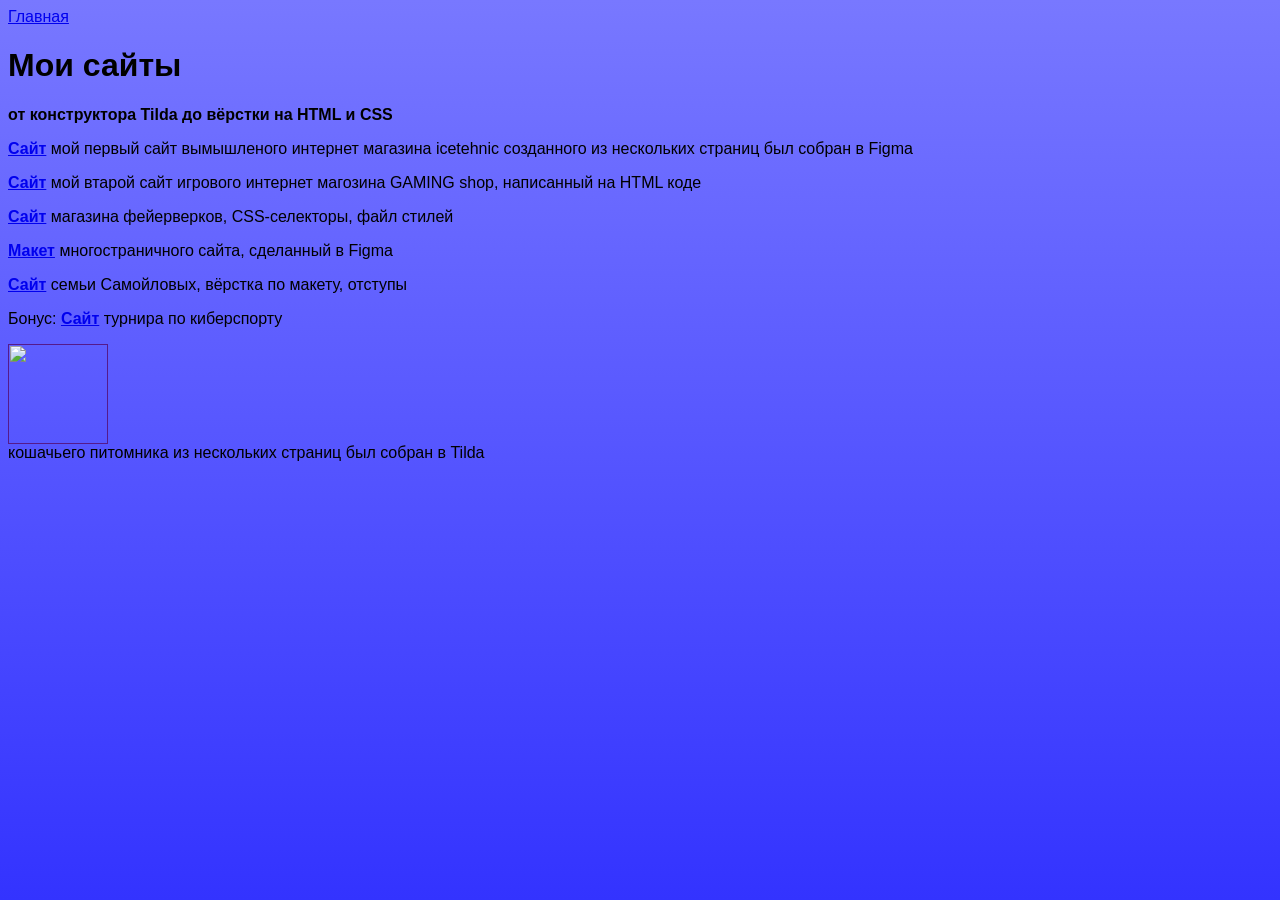
==== portfolio.html @ 12d26bc2 "Create portfolio.html" ====
<html>
  <head>
    <title>My Sites</title>
    <link rel="stylesheet" href="style.css"/>
  </head>
  <body>
    <header>
      <a class="link-header" href="index.html">Главная</a>
    </header>
    <main>
      <h1>Мои сайты</h1>
      <p class="text-big"><b>от конструктора Tilda до вёрстки на HTML и CSS</b></p>
      <p><a class="link-text" href="https://www.figma.com/proto/4ujjMktxCGFuHqH8iBSGIc/Untitled?node-id=3-5&starting-point-node-id=3%3A5&t=B7DSJvjE6Uip4S6o-1"><b>Сайт</b></a> мой первый сайт вымышленого интернет магазина icetehnic созданного из нескольких страниц был собран в Figma</p>
        <p><a class="link-text" href="https://www.figma.com/design/1unwItFpMGPexnK3donJ1k/Untitled?node-id=0-1&t=BNe6vhNznjG4NwcM-1"><b>Сайт</b></a> мой втарой сайт игрового интернет магозина GAMING shop, написанный на НТМL коде</p>
        <p><a class="link-text" href="https://nadvilboa.github.io/4-4-1/"><b>Сайт</b></a> магазина фейерверков, CSS-селекторы, файл стилей</p>
      <p><a class="link-text" href="https://www.figma.com/proto/4ujjMktxCGFuHqH8iBSGIc/Untitled?node-id=3-5&starting-point-node-id=3%3A5&t=L5sGYXdL957yvjQ1-1"><b>Макет</b></a> многостраничного сайта, сделанный в Figma</p>
        <p><a class="link-text" href="https://nadvilboa.github.io/5-4-1/"><b>Сайт</b></a> семьи Самойловых, вёрстка по макету, отступы</p>
        <p>Бонус: <a class="link-text" href="https://nadvilboa.github.io/-4-3_bonus/"><b>Сайт</b></a> турнира по киберспорту</p>
    </main>
    <footer>
      <a class="social" href=""><img src="https://learn.algoritmika.org/uploads/2021/04/Group%201_0_1618254571.png" width="100px" height="100px"/></a>
    </footer>
  </body>
</html>



кошачьего питомника из нескольких страниц был собран в Tilda
---- style.css ----
body {
    font-family: sans-serif;
    background-image:linear-gradient(rgb(120, 120, 255),rgb(51, 51, 255));
}
head{
    background-color: chartreuse;
}
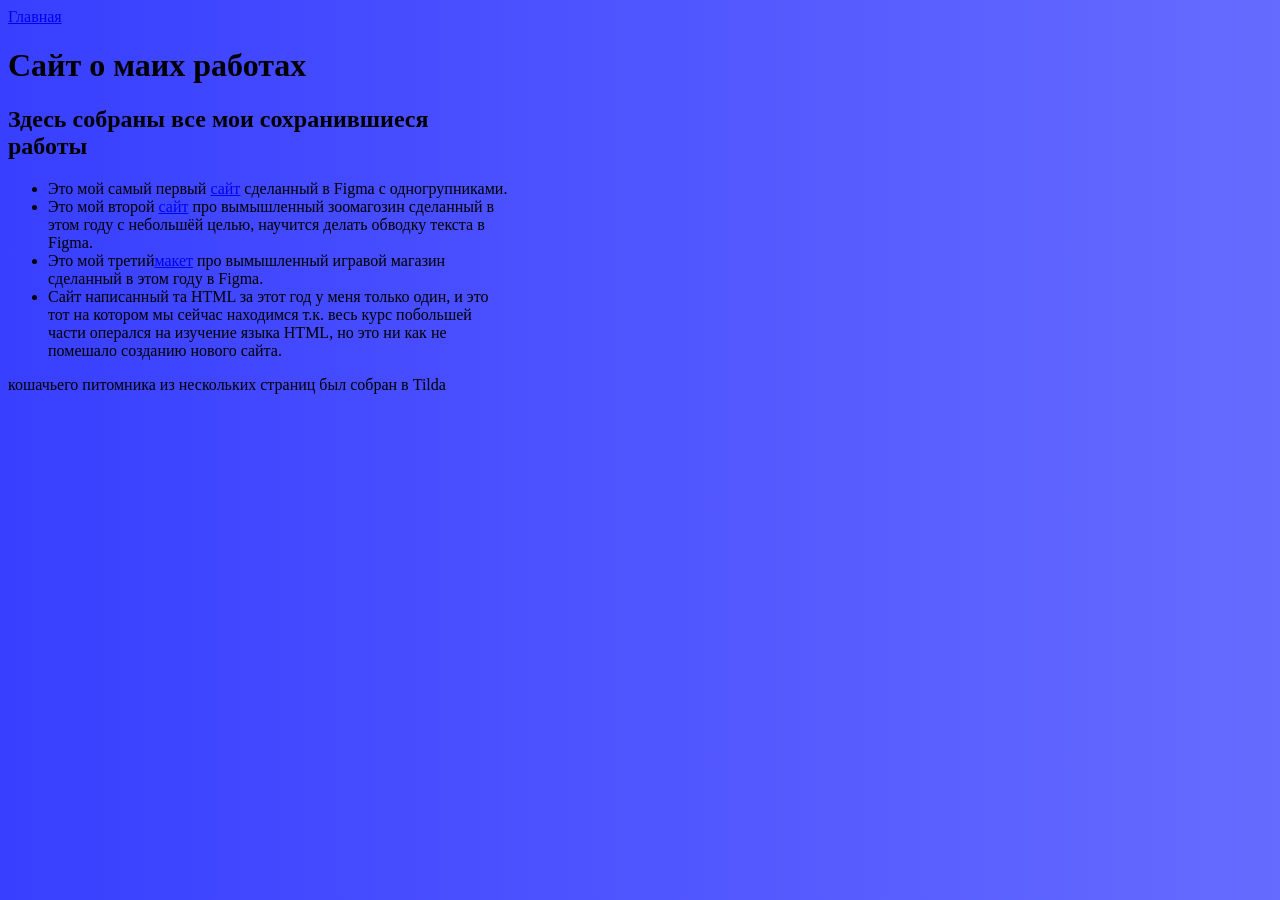
==== commit 12cdcbf6: "Update portfolio.html" ====
--- a/portfolio.html
+++ b/portfolio.html
@@ -8,20 +8,19 @@
     <header>
       <a class="link-header" href="index.html">Главная</a>
     </header>
-    <main>
-      <h1>Мои сайты</h1>
-      <p class="text-big"><b>от конструктора Tilda до вёрстки на HTML и CSS</b></p>
-      <p><a class="link-text" href="https://www.figma.com/proto/4ujjMktxCGFuHqH8iBSGIc/Untitled?node-id=3-5&starting-point-node-id=3%3A5&t=B7DSJvjE6Uip4S6o-1"><b>Сайт</b></a> мой первый сайт вымышленого интернет магазина icetehnic созданного из нескольких страниц был собран в Figma</p>
-        <p><a class="link-text" href="https://www.figma.com/design/1unwItFpMGPexnK3donJ1k/Untitled?node-id=0-1&t=BNe6vhNznjG4NwcM-1"><b>Сайт</b></a> мой втарой сайт игрового интернет магозина GAMING shop, написанный на НТМL коде</p>
-        <p><a class="link-text" href="https://nadvilboa.github.io/4-4-1/"><b>Сайт</b></a> магазина фейерверков, CSS-селекторы, файл стилей</p>
-      <p><a class="link-text" href="https://www.figma.com/proto/4ujjMktxCGFuHqH8iBSGIc/Untitled?node-id=3-5&starting-point-node-id=3%3A5&t=L5sGYXdL957yvjQ1-1"><b>Макет</b></a> многостраничного сайта, сделанный в Figma</p>
-        <p><a class="link-text" href="https://nadvilboa.github.io/5-4-1/"><b>Сайт</b></a> семьи Самойловых, вёрстка по макету, отступы</p>
-        <p>Бонус: <a class="link-text" href="https://nadvilboa.github.io/-4-3_bonus/"><b>Сайт</b></a> турнира по киберспорту</p>
-    </main>
-    <footer>
-      <a class="social" href=""><img src="https://learn.algoritmika.org/uploads/2021/04/Group%201_0_1618254571.png" width="100px" height="100px"/></a>
-    </footer>
-  </body>
+    <head>
+        <h1>Сайт о маих работах</h1>
+        <h2>Здесь собраны все мои сохранившиеся работы</h2>
+    </head>
+    <body>
+    <ul>
+        <li>Это мой самый первый <a href="https://www.figma.com/proto/4ujjMktxCGFuHqH8iBSGIc/Untitled?node-id=3-5&starting-point-node-id=3%3A5&t=bvSp13VSlsH2N4X8-1">сайт</a> сделанный в Figma  с одногрупниками.</li>
+        <li>Это мой второй <a href="https://www.figma.com/design/YuTDJKGdxsO22GyY1ARHv6/Untitled?node-id=27-2&t=gWU73vr9pXR97omY-1">сайт</a> про вымышленный зоомагозин сделанный в этом году с небольшёй целью, научится делать обводку текста в Figma.</a></li>
+        <li>Это мой третий<a href="https://www.figma.com/design/YuTDJKGdxsO22GyY1ARHv6/Untitled?node-id=17-125&t=gWU73vr9pXR97omY-1">макет</a> про вымышленный игравой  магазин сделанный в этом году в Figma.</li>
+        <li>Сайт написанный та HTML за этот год у меня только один, и это тот на котором мы сейчас находимся т.к. весь курс побольшей части оперался на изучение языка HTML, но это ни как не помешало созданию нового сайта.</li> 
+    </ul>
+    </body>
+</html>
 </html>
 
 
--- a/style.css
+++ b/style.css
@@ -1,8 +1,11 @@
 body {
-    font-family: sans-serif;
-    background-image:linear-gradient(rgb(120, 120, 255),rgb(51, 51, 255));
-}
-head{
-    background-color: chartreuse;
+background-color: lightblue;
+  width: 500px;
+  border: 1px solid black
+  width: 100%;
+  height: 300px;
+  background: linear-gradient(90deg, #383fff, #666bff, #a1a4ff);
+  background-size: 200% 200%;
+  animation: gradientMove 5s ease infinite;
 }
 
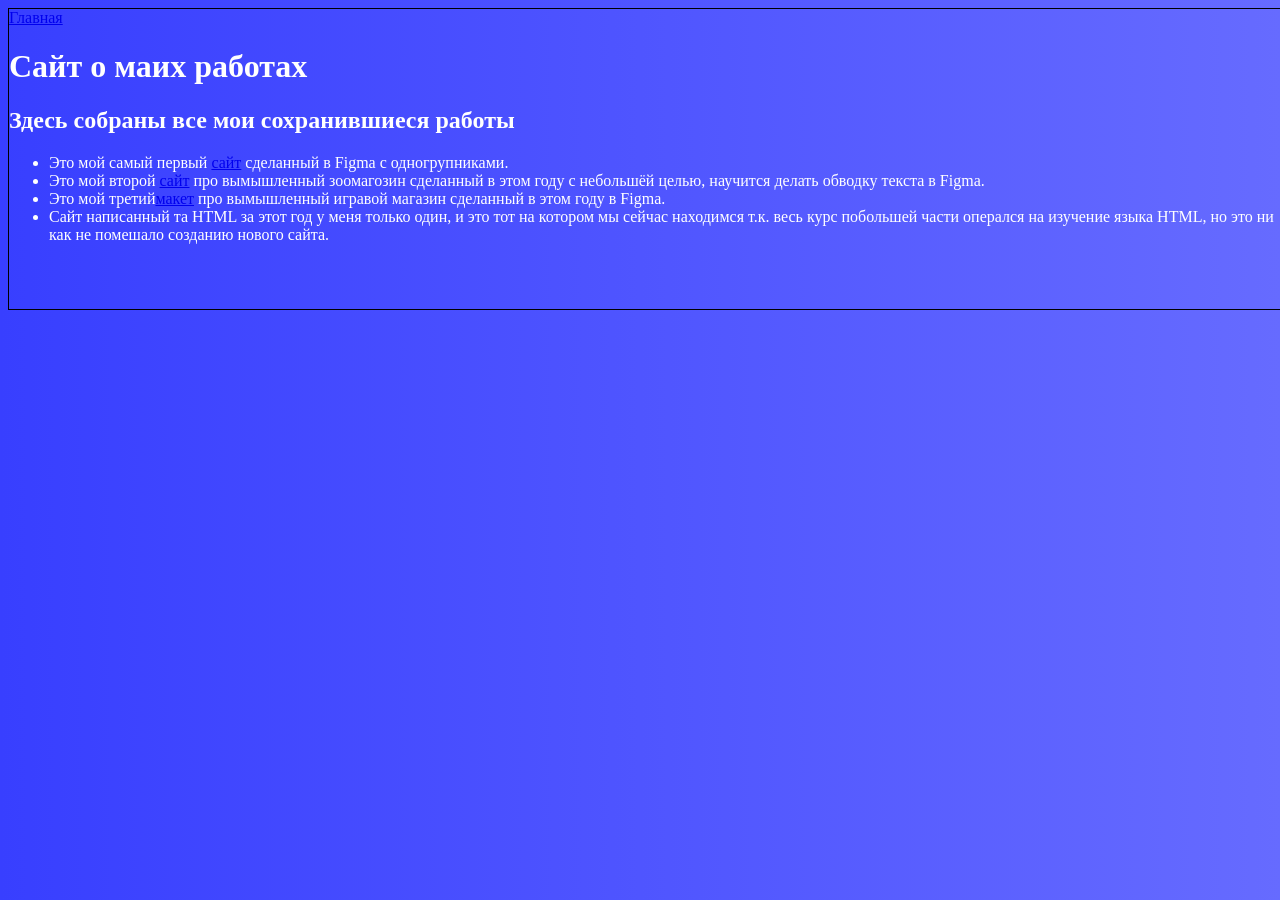
==== commit 856e8fe1: "Update portfolio.html" ====
--- a/portfolio.html
+++ b/portfolio.html
@@ -22,7 +22,3 @@
     </body>
 </html>
 </html>
-
-
-
-кошачьего питомника из нескольких страниц был собран в Tilda
--- a/style.css
+++ b/style.css
@@ -1,11 +1,12 @@
 body {
 background-color: lightblue;
   width: 500px;
-  border: 1px solid black
+  border: 1px solid black;
   width: 100%;
   height: 300px;
   background: linear-gradient(90deg, #383fff, #666bff, #a1a4ff);
   background-size: 200% 200%;
   animation: gradientMove 5s ease infinite;
+  color: #fff;
 }
 
